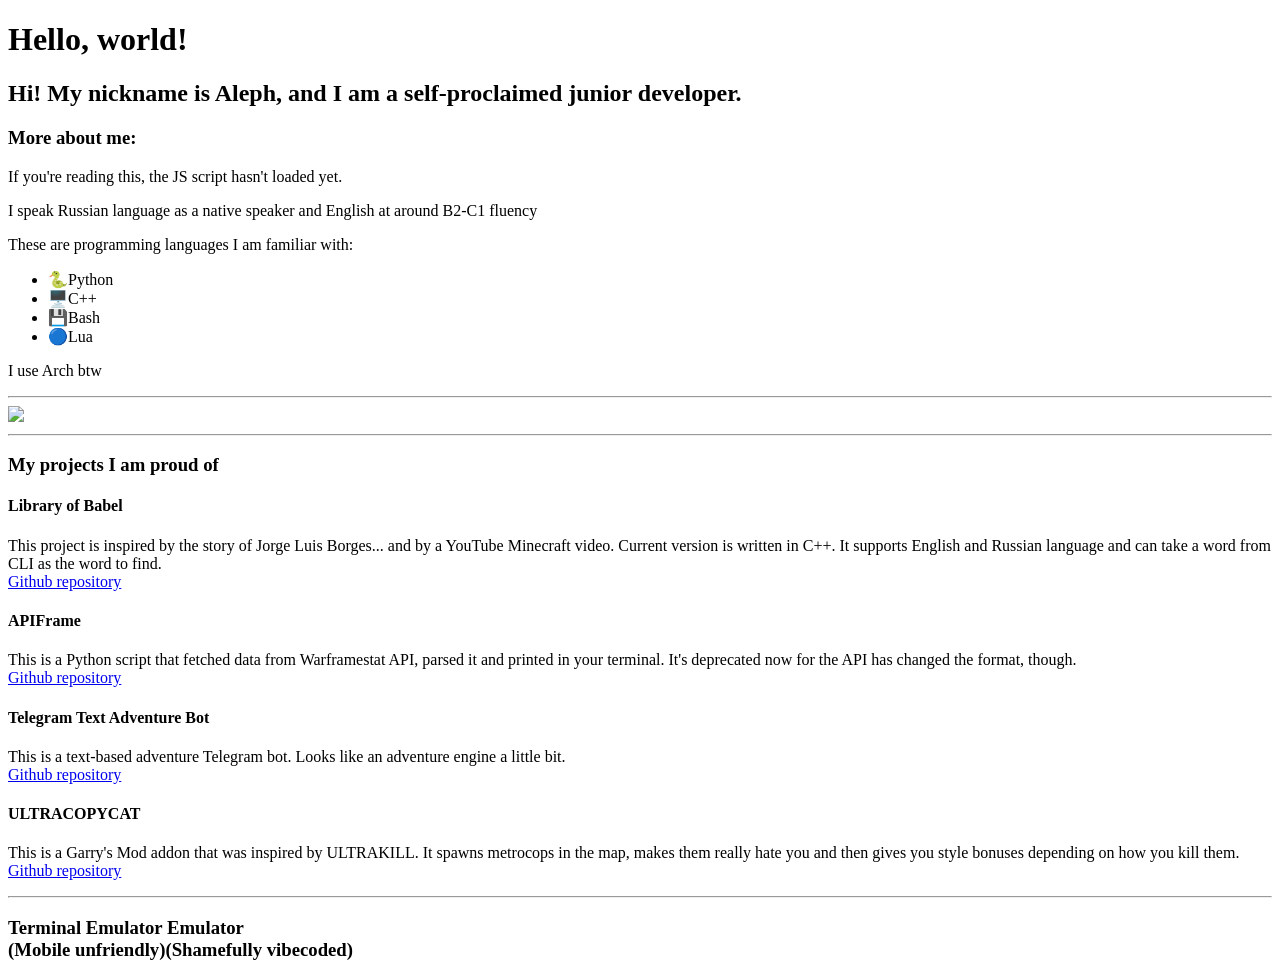
==== coolindex.html @ 6187ac16 "Added a note of shame" ====
<!DOCTYPE html>

<html>
  <head>
    <meta name="viewport" content="width=device-width">
    <meta charset="UTF-8">
    <link rel="stylesheet" href="style.css">
    <link rel="icon" href="favicon.ico">
    <script src="age.js" defer></script>
    <script src="tee.js" defer></script>
    <title>My Portfolio</title>
  </head>
    <body>

    <div class="titles">
      <!-- <div class="lang"><button type="button" class="lang_button">EN</button></div> -->
      <h1>Hello, world!</h1>
      <h2>Hi! My nickname is Aleph, and I am a self-proclaimed junior developer.</h2>
    </div>

    <noscript>
      <p id="noscript">JavaScript seems to be turned off. I am not stealing your data or tracking you! <a href="https://github.com/Aleph017/my_portfolio" target="_blank">You can make sure by checking the Github repo.</a> Please turn on :3</p>
    </noscript>

    <div class="judgement">
      <h3>More about me:</h3>
      <div class="about_me">
        <p id="my_age">If you're reading this, the JS script hasn't loaded yet.</p>  
        <p>I speak Russian language as a native speaker and English at around B2-C1 fluency </p>
        <p>These are programming languages I am familiar with:</p>
        <ul>
          <li>🐍Python</li>
          <li>🖥️C++</li>
          <li>💾Bash</li>
          <li>🔵Lua</li>
        </ul>
        <p>I use Arch btw</p>     
      </div>
      <hr>
      <img src="assets/minos.jpg" id="minos">
      <hr>

      <h3>My projects I am proud of</h3>
      <h4>Library of Babel</h4>
      <p>This project is inspired by the story of Jorge Luis Borges... and by a YouTube Minecraft video. Current version is written in C++. It supports English and Russian language and can take a word from CLI as the word to find.<br><a href="https://github.com/Aleph017/Babylon-Shelf" target="_blank">Github repository</a></p>

      <h4>APIFrame</h4>
      <p>This is a Python script that fetched data from Warframestat API, parsed it and printed in your terminal. It's deprecated now for the API has changed the format, though.<br><a href="https://github.com/Aleph017/apiframe" target="_blank">Github repository</a></p>

      <h4>Telegram Text Adventure Bot</h4>
      <p>This is a text-based adventure Telegram bot. Looks like an adventure engine a little bit.<br><a href="https://github.com/Aleph017/my_telegram_bot" target=_blank>Github repository</a></p> 
      <h4>ULTRACOPYCAT</h4>
      <p>This is a Garry's Mod addon that was inspired by ULTRAKILL. It spawns metrocops in the map, makes them really hate you and then gives you style bonuses depending on how you kill them.<br>
      <a href="https://github.com/Aleph017/ultracopycat" target="_blank">Github repository</a></p>
      <hr>
      <h3>Terminal Emulator Emulator<br>(Mobile unfriendly)(Shamefully vibecoded)</h3>
      
      <div id="TEE">
        <div id="cli"></div>
      </div>

    </div>
   
  </body>
</html>
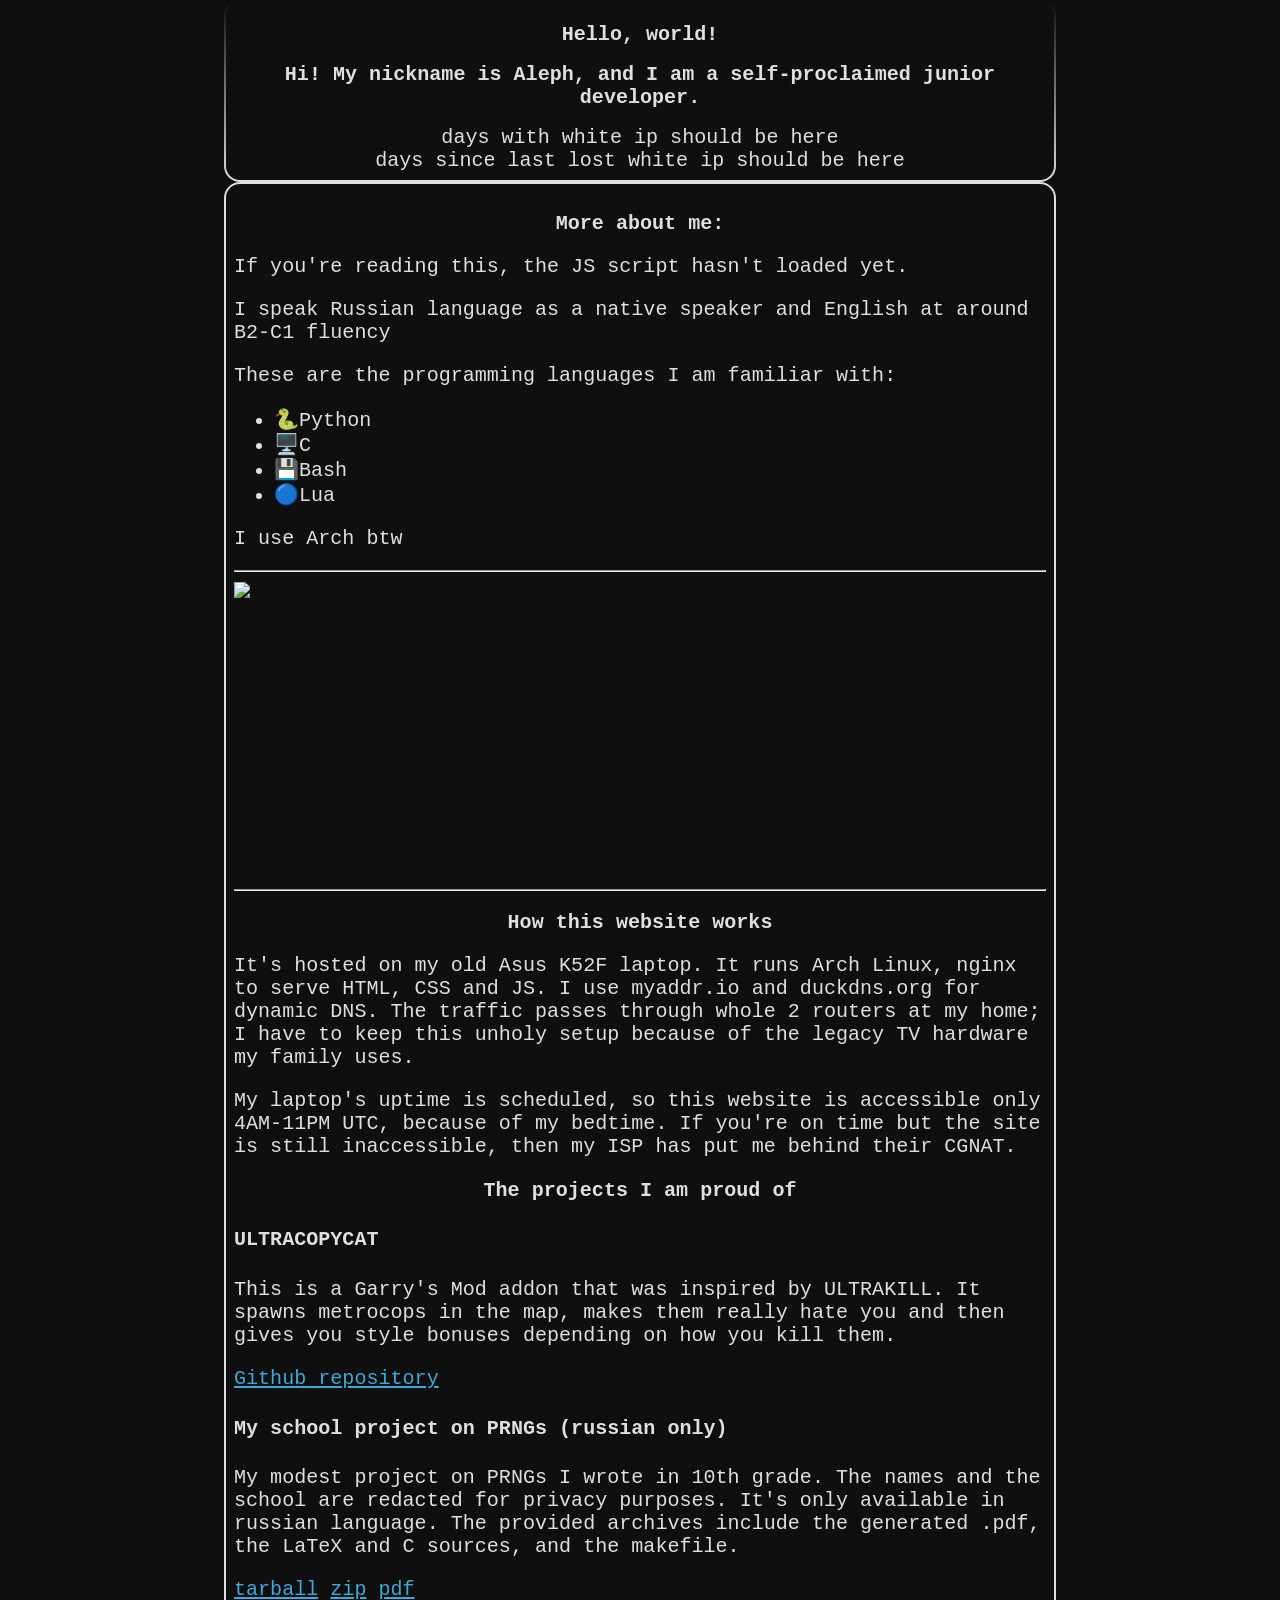
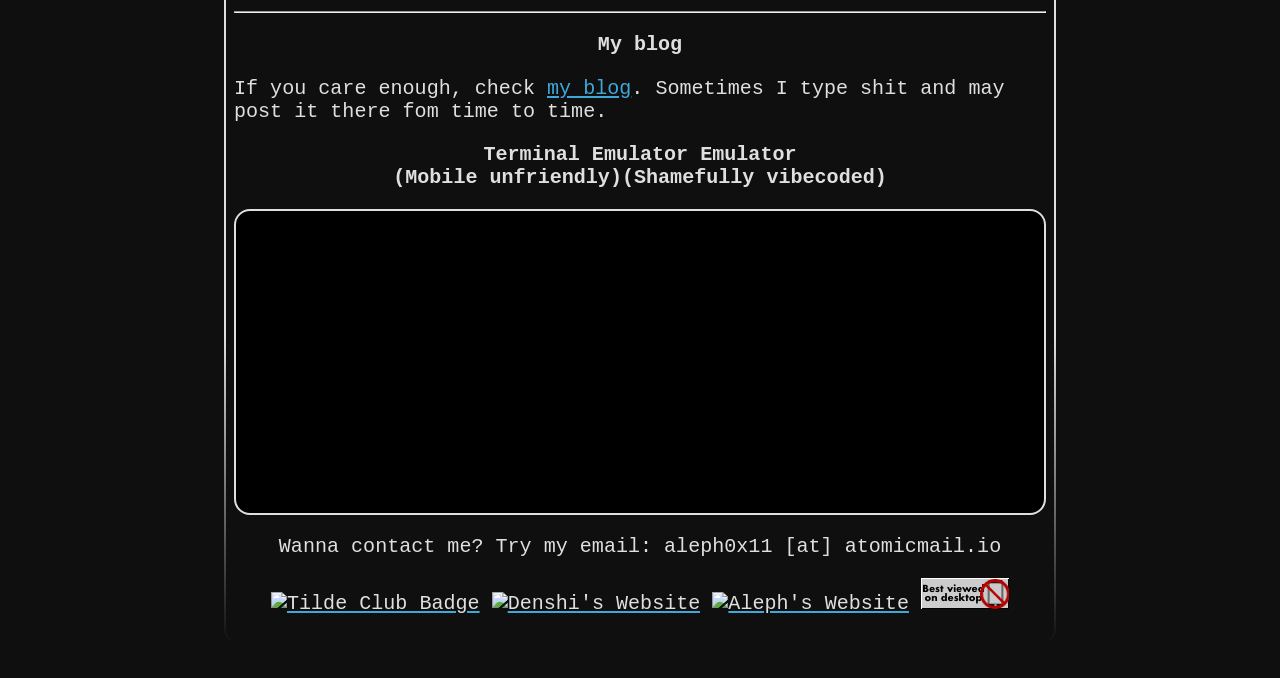
==== commit ac02f3bd: "lotta changes" ====
--- a/coolindex.html
+++ b/coolindex.html
@@ -8,18 +8,27 @@
     <link rel="icon" href="favicon.ico">
     <script src="age.js" defer></script>
     <script src="tee.js" defer></script>
-    <title>My Portfolio</title>
+    <script src="days.js" defer></script>
+    <title>Aleph's Website</title>
   </head>
     <body>
 
     <div class="titles">
-      <!-- <div class="lang"><button type="button" class="lang_button">EN</button></div> -->
       <h1>Hello, world!</h1>
       <h2>Hi! My nickname is Aleph, and I am a self-proclaimed junior developer.</h2>
+
+      <div id="counters">
+        <div id="days_active">days with white ip should be here</div>
+        <div id="days_since_isp">days since last lost white ip should be here</div>
+      </div>
+
     </div>
 
     <noscript>
-      <p id="noscript">JavaScript seems to be turned off. I am not stealing your data or tracking you! <a href="https://github.com/Aleph017/my_portfolio" target="_blank">You can make sure by checking the Github repo.</a> Please turn on :3</p>
+      <p id="noscript">JavaScript seems to be turned off. I am not stealing
+      your data or tracking you! <a
+      href="https://github.com/Aleph017/my-website" target="_blank">You can
+    make sure by checking the Github repo.</a> Please turn on :3</p>
     </noscript>
 
     <div class="judgement">
@@ -27,10 +36,10 @@
       <div class="about_me">
         <p id="my_age">If you're reading this, the JS script hasn't loaded yet.</p>  
         <p>I speak Russian language as a native speaker and English at around B2-C1 fluency </p>
-        <p>These are programming languages I am familiar with:</p>
+        <p>These are the programming languages I am familiar with:</p>
         <ul>
           <li>🐍Python</li>
-          <li>🖥️C++</li>
+          <li>🖥️C</li>
           <li>💾Bash</li>
           <li>🔵Lua</li>
         </ul>
@@ -39,27 +48,55 @@
       <hr>
       <img src="assets/minos.jpg" id="minos">
       <hr>
+      <h3>How this website works</h3>
+      <p>It's hosted on my old Asus K52F laptop. It runs Arch Linux, nginx to 
+      serve HTML, CSS and JS. I use myaddr.io and duckdns.org for dynamic DNS. 
+      The traffic passes through whole 2 routers at my home; I have to keep 
+      this unholy setup because of the legacy TV hardware my family uses.</p>
+      <p>My laptop's uptime is scheduled, so this website is accessible only 
+      4AM-11PM UTC, because of my bedtime. If you're on time but the site is 
+      still inaccessible, then my ISP has put me behind their CGNAT.</p>
 
-      <h3>My projects I am proud of</h3>
-      <h4>Library of Babel</h4>
-      <p>This project is inspired by the story of Jorge Luis Borges... and by a YouTube Minecraft video. Current version is written in C++. It supports English and Russian language and can take a word from CLI as the word to find.<br><a href="https://github.com/Aleph017/Babylon-Shelf" target="_blank">Github repository</a></p>
+      <h3>The projects I am proud of</h3>
+      <h4>ULTRACOPYCAT</h4>
+      <p>This is a Garry's Mod addon that was inspired by ULTRAKILL. It spawns
+      metrocops in the map, makes them really hate you and then gives you style
+      bonuses depending on how you kill them.<br></p>
+      <a href="https://github.com/Aleph017/ultracopycat" target="_blank">Github repository</a></p>
 
-      <h4>APIFrame</h4>
-      <p>This is a Python script that fetched data from Warframestat API, parsed it and printed in your terminal. It's deprecated now for the API has changed the format, though.<br><a href="https://github.com/Aleph017/apiframe" target="_blank">Github repository</a></p>
-
-      <h4>Telegram Text Adventure Bot</h4>
-      <p>This is a text-based adventure Telegram bot. Looks like an adventure engine a little bit.<br><a href="https://github.com/Aleph017/my_telegram_bot" target=_blank>Github repository</a></p> 
-      <h4>ULTRACOPYCAT</h4>
-      <p>This is a Garry's Mod addon that was inspired by ULTRAKILL. It spawns metrocops in the map, makes them really hate you and then gives you style bonuses depending on how you kill them.<br>
-      <a href="https://github.com/Aleph017/ultracopycat" target="_blank">Github repository</a></p>
+      <h4>My school project on PRNGs (russian only)</h4>
+      <p>My modest project on PRNGs I wrote in 10th grade. The names and the 
+      school are redacted for privacy purposes. It's only available in russian 
+      language. The provided archives include the generated .pdf, the LaTeX
+      and C sources, and the makefile.<br></p>
+      <a href="drivefill/pr.tar.xz">tarball</a> 
+      <a href="drivefill/pr.zip">zip</a>
+      <a href="drivefill/project.pdf" target="_blank">pdf</a>
       <hr>
+      <h3>My blog</h3>
+      <p>If you care enough, check <a href="debriefs/">my blog</a>. Sometimes
+      I type shit and may post it there fom time to time.</p>
       <h3>Terminal Emulator Emulator<br>(Mobile unfriendly)(Shamefully vibecoded)</h3>
       
       <div id="TEE">
         <div id="cli"></div>
       </div>
-
+      <center>
+        <p>Wanna contact me? Try my email: aleph0x11 [at] atomicmail.io</p>
+        <p>
+          <a href="https://tilde.club"><img
+             src="https://tilde.club/~zarate/tildeclub.gif" border="0"
+                  alt="Tilde Club Badge" class="button"></a> 
+          <a href="https://denshi.org/"><img
+            src="https://denshi.org/denshi.png" alt="Denshi's Website"
+            title="Denshi's Website (this guy helped me install Arch my first
+          time!)" class=button></a>
+          <a href="https://aleph17.myaddr.io"><img
+          src="https://aleph17.myaddr.io/alephbutton.jpg" alt="Aleph's Website"
+        class=button></a>
+          <img class="button" src="bestvieweddesktop.gif" alt="Best viewed on desktop">
+        </p>
+  		</center>
     </div>
-   
   </body>
 </html>
--- a/style.css
+++ b/style.css
@@ -0,0 +1,154 @@
+@font-face{
+  font-family: "Fira Code";
+  src: url("fonts/static/FiraCode-Regular.ttf") format("truetype");
+}
+
+@font-face{
+  font-family: Hack-local;
+  src: url("fonts/Hack-Regular.ttf") format("truetype");
+}
+
+iframe{
+  border: none;
+  overflow: hidden;
+  scrollbar-width: none;
+  display: block;
+  margin: 0 auto;
+  background-color: transparent;
+}
+
+.debriefs{
+  text-align: center;
+}
+
+body{
+  background-color: #0f0f0f;
+  align: center;
+  width: 65%;
+  margin: auto;
+}
+
+* {
+  font-family: Hack-local,"Fira Code", monospace;
+  font-size: 1.12rem;
+  color: #dfdfdf;
+}
+
+.button{
+  height: 31px;
+  width: 88px;
+}
+
+h1, h2, h3 {
+  text-align: center;
+}
+
+a:link{
+  color: #3da9db;
+}
+
+a:visited{
+  color: #00ff9c;
+}
+
+a:hover{
+  color: #fffc58
+}
+
+a:active{
+  color: 00ffc8;
+}
+
+#counters {
+  align: center;
+  align-items: center;
+  text-align: center;
+}
+
+#counters > div {
+ /* display: inline-block */
+}
+
+.lang{
+  display: inline-block;
+}
+
+.lang_button{
+  background-color: #0f0f0f !important;
+  font-size: 2.5vh;
+  border: 2px solid #dfdfdf;
+  border-radius: 8px;
+  height: 4vh;
+  width: 16vw;
+}
+
+.lang_button:active{
+  border-color: #afafaf;
+  color: #bfbfbf;
+}
+
+.about_me {
+  padding-left: 0px;
+}
+
+.titles, .judgement {
+  border: 2px solid transparent;
+  border-radius: 16px;
+  padding: 8px;
+  background-origin: border-box;
+  background-clip: padding-box, border-box;
+}
+
+.titles{
+  background-image: linear-gradient(#0f0f0f, #0f0f0f), linear-gradient(#0f0f0f, #dfdfdf);
+}
+
+.judgement{
+  background-image: linear-gradient(#0f0f0f, #0f0f0f), linear-gradient(#dfdfdf 85%, #0f0f0f);
+}
+
+#noscript{
+  border: 4px solid #d1c002;
+  border-radius: 16px;
+  padding: 8px;
+}
+
+#TEE{
+  padding: 16px;
+  height: 30vh;
+  width: auto;
+  overflow-y: scroll;
+  background-color: #000000;
+  font-family: Hack-local !important;
+  border: 2px solid #dfdfdf;
+  border-radius: 16px;
+}
+
+#cli *{
+  font-family: Hack-local !important;
+  font-size : 0.8rem;
+  background: none;
+  border: none;
+  outline: none;
+}
+
+#minos{
+/*  padding-right: 32px;*/
+  display: block;
+  margin-left: auto;
+  margin-right: auto;
+  height: 33vh;
+}
+
+#buttons-gallery{
+  text-align: center;
+}
+@media only screen and (max-width : 768px){
+  body{
+    min-width:100%;
+    margin: none;
+  }
+  *{
+    font-size: 0.9rem;
+  }
+}
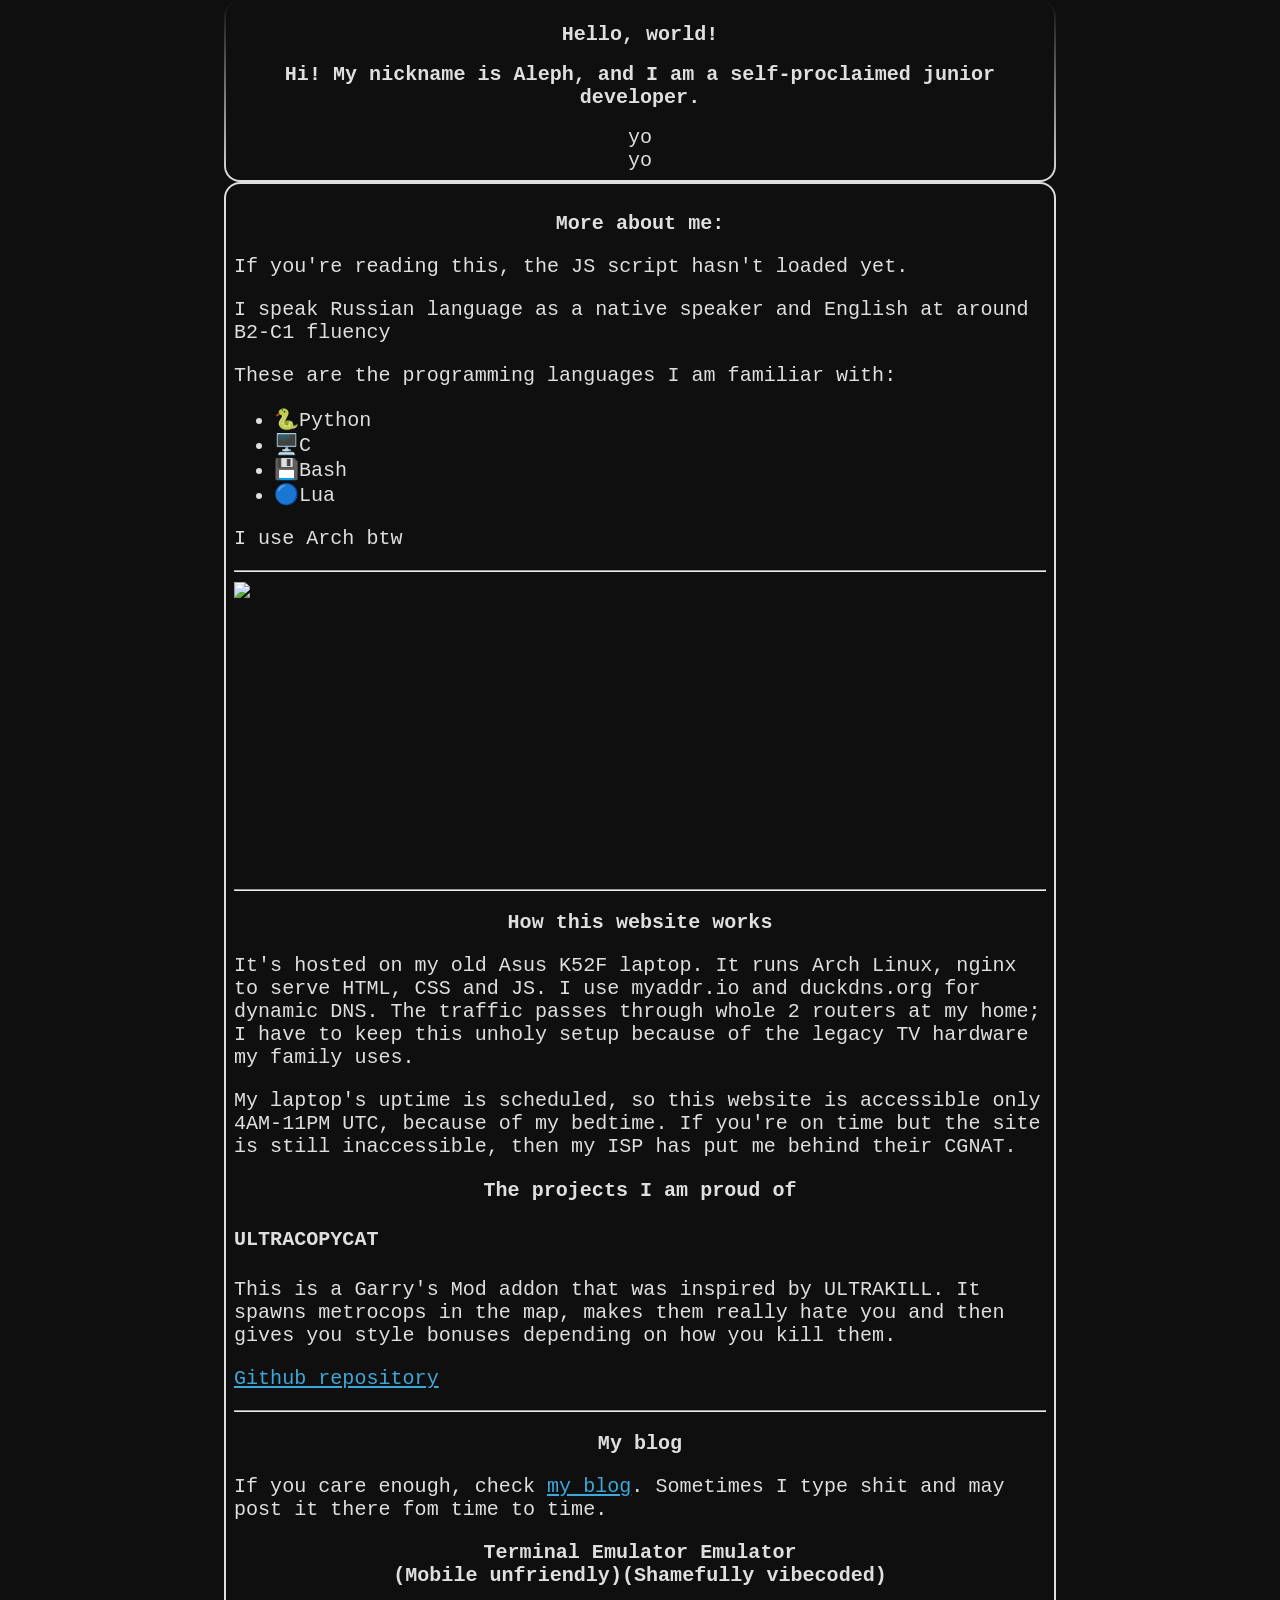
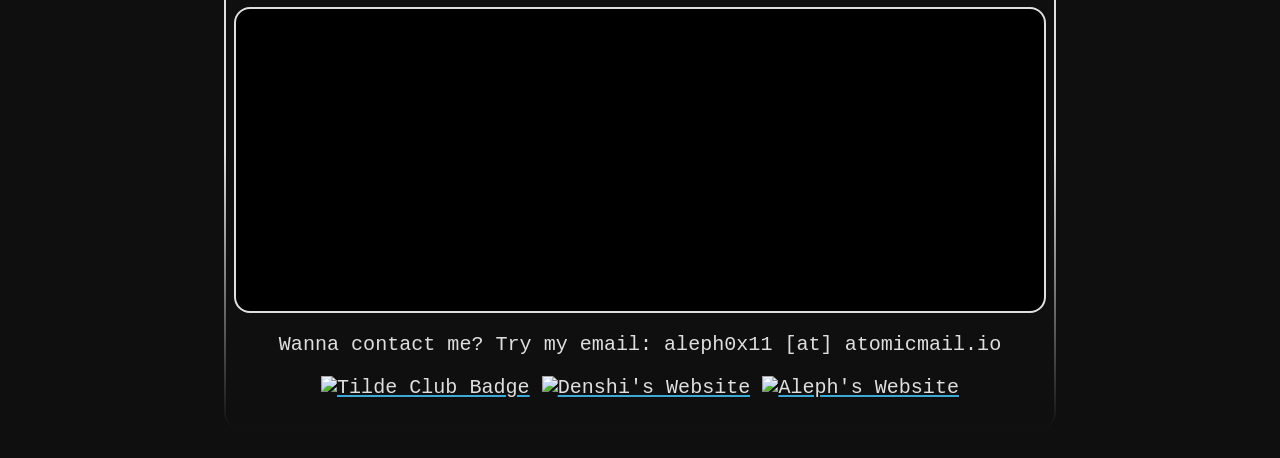
==== commit aaf2c381: "lotta changes" ====
--- a/coolindex.html
+++ b/coolindex.html
@@ -9,17 +9,18 @@
     <script src="age.js" defer></script>
     <script src="tee.js" defer></script>
     <script src="days.js" defer></script>
-    <title>Aleph's Website</title>
+    <title>My Portfolio</title>
   </head>
     <body>
 
     <div class="titles">
+      <!-- <div class="lang"><button type="button" class="lang_button">EN</button></div> -->
       <h1>Hello, world!</h1>
       <h2>Hi! My nickname is Aleph, and I am a self-proclaimed junior developer.</h2>
 
       <div id="counters">
-        <div id="days_active">days with white ip should be here</div>
-        <div id="days_since_isp">days since last lost white ip should be here</div>
+        <div id="days_active">yo</div>
+        <div id="days_since_isp">yo</div>
       </div>
 
     </div>
@@ -27,7 +28,7 @@
     <noscript>
       <p id="noscript">JavaScript seems to be turned off. I am not stealing
       your data or tracking you! <a
-      href="https://github.com/Aleph017/my-website" target="_blank">You can
+      href="https://github.com/Aleph017/my_portfolio" target="_blank">You can
     make sure by checking the Github repo.</a> Please turn on :3</p>
     </noscript>
 
@@ -63,15 +64,6 @@
       metrocops in the map, makes them really hate you and then gives you style
       bonuses depending on how you kill them.<br></p>
       <a href="https://github.com/Aleph017/ultracopycat" target="_blank">Github repository</a></p>
-
-      <h4>My school project on PRNGs (russian only)</h4>
-      <p>My modest project on PRNGs I wrote in 10th grade. The names and the 
-      school are redacted for privacy purposes. It's only available in russian 
-      language. The provided archives include the generated .pdf, the LaTeX
-      and C sources, and the makefile.<br></p>
-      <a href="drivefill/pr.tar.xz">tarball</a> 
-      <a href="drivefill/pr.zip">zip</a>
-      <a href="drivefill/project.pdf" target="_blank">pdf</a>
       <hr>
       <h3>My blog</h3>
       <p>If you care enough, check <a href="debriefs/">my blog</a>. Sometimes
@@ -84,17 +76,16 @@
       <center>
         <p>Wanna contact me? Try my email: aleph0x11 [at] atomicmail.io</p>
         <p>
-          <a href="https://tilde.club"><img
-             src="https://tilde.club/~zarate/tildeclub.gif" border="0"
-                  alt="Tilde Club Badge" class="button"></a> 
+          <a href="http://tilde.club"><img
+            src="http://tilde.club/~zarate/tildeclub.gif" border="0" alt="Tilde
+            Club Badge" style="height: 31px; width: 88px;"></a> 
           <a href="https://denshi.org/"><img
             src="https://denshi.org/denshi.png" alt="Denshi's Website"
             title="Denshi's Website (this guy helped me install Arch my first
-          time!)" class=button></a>
+          time!)" style="height: 31px; width: 88px;"></a>
           <a href="https://aleph17.myaddr.io"><img
           src="https://aleph17.myaddr.io/alephbutton.jpg" alt="Aleph's Website"
-        class=button></a>
-          <img class="button" src="bestvieweddesktop.gif" alt="Best viewed on desktop">
+        style="height: 31px; width: 88px;"></a>
         </p>
   		</center>
     </div>
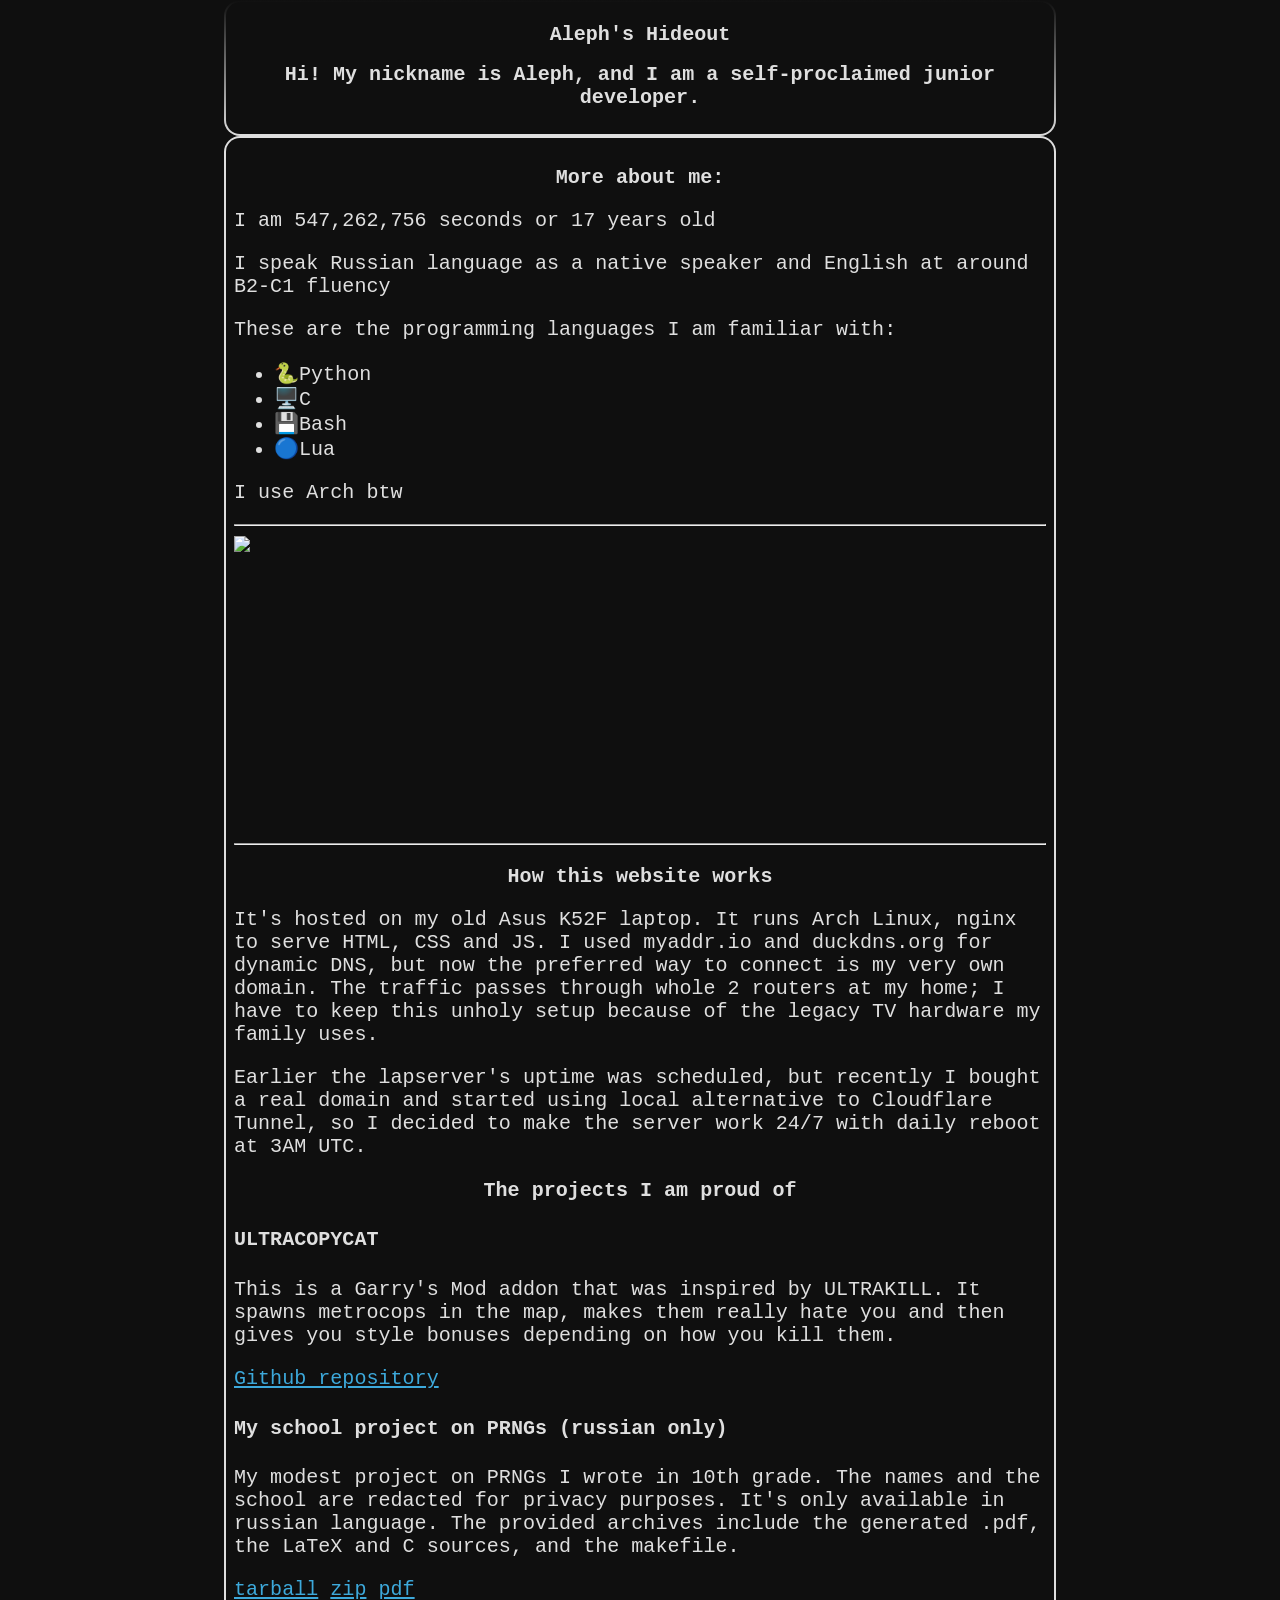
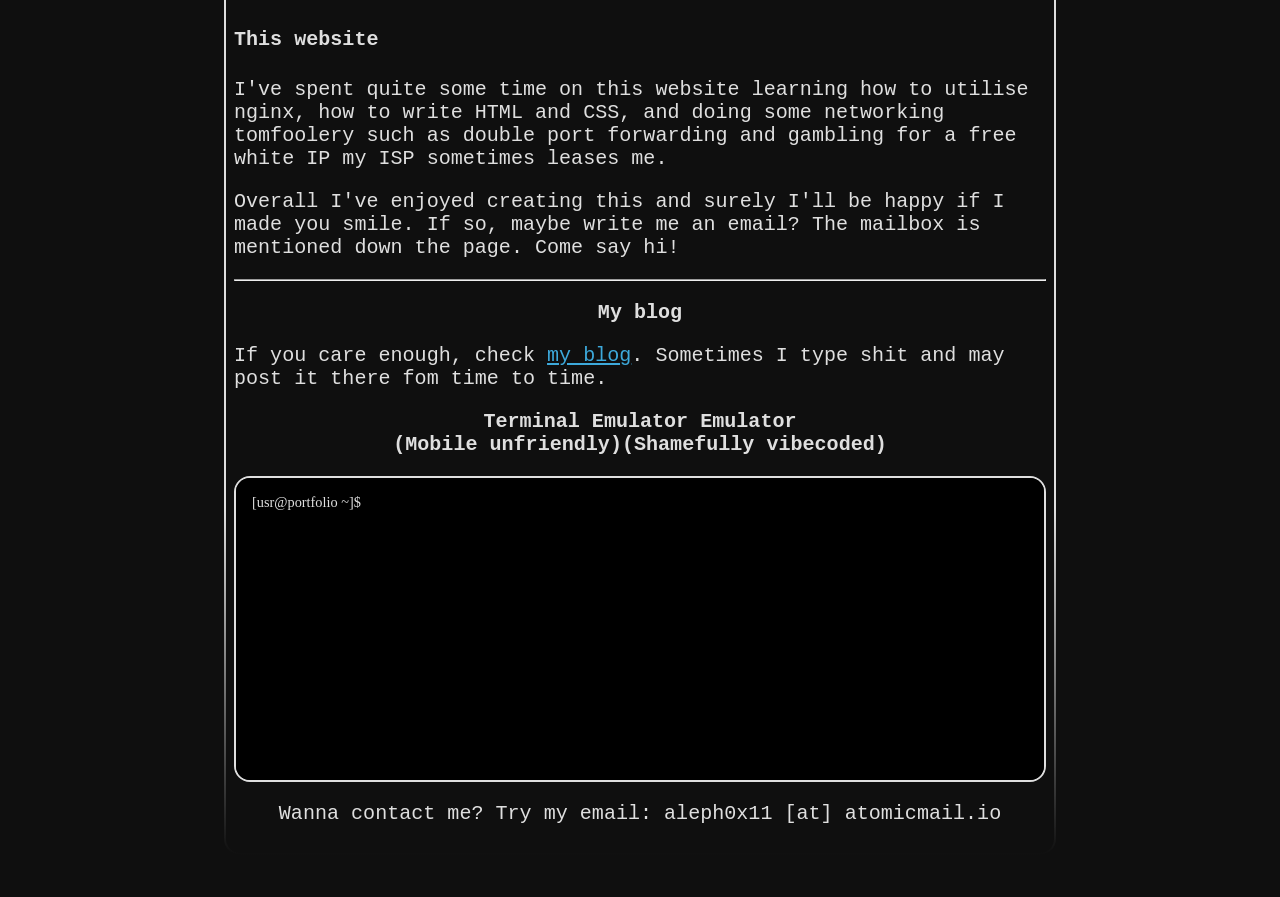
==== commit 4f9cc43d: "implemented SSI and edited coolindex" ====
--- a/coolindex.html
+++ b/coolindex.html
@@ -6,29 +6,30 @@
     <meta charset="UTF-8">
     <link rel="stylesheet" href="style.css">
     <link rel="icon" href="favicon.ico">
-    <script src="age.js" defer></script>
-    <script src="tee.js" defer></script>
-    <script src="days.js" defer></script>
-    <title>My Portfolio</title>
+    <script src="scripts/age.js" defer></script>
+    <script src="scripts/tee.js" defer></script>
+    <!---   <script src="days.js" defer></script> --->
+    <title>Aleph's Website</title>
   </head>
     <body>
 
     <div class="titles">
-      <!-- <div class="lang"><button type="button" class="lang_button">EN</button></div> -->
-      <h1>Hello, world!</h1>
+      <h1>Aleph's Hideout</h1>
       <h2>Hi! My nickname is Aleph, and I am a self-proclaimed junior developer.</h2>
 
+      <!---
       <div id="counters">
-        <div id="days_active">yo</div>
-        <div id="days_since_isp">yo</div>
+        <div id="days_active">days with white ip should be here</div>
+        <div id="days_since_isp">days since last lost white ip should be here</div>
       </div>
+      --->
 
     </div>
 
     <noscript>
       <p id="noscript">JavaScript seems to be turned off. I am not stealing
       your data or tracking you! <a
-      href="https://github.com/Aleph017/my_portfolio" target="_blank">You can
+      href="https://github.com/Aleph017/my-website" target="_blank">You can
     make sure by checking the Github repo.</a> Please turn on :3</p>
     </noscript>
 
@@ -48,15 +49,16 @@
       </div>
       <hr>
       <img src="assets/minos.jpg" id="minos">
-      <hr>
+      <hr> 
       <h3>How this website works</h3>
-      <p>It's hosted on my old Asus K52F laptop. It runs Arch Linux, nginx to 
-      serve HTML, CSS and JS. I use myaddr.io and duckdns.org for dynamic DNS. 
-      The traffic passes through whole 2 routers at my home; I have to keep 
-      this unholy setup because of the legacy TV hardware my family uses.</p>
-      <p>My laptop's uptime is scheduled, so this website is accessible only 
-      4AM-11PM UTC, because of my bedtime. If you're on time but the site is 
-      still inaccessible, then my ISP has put me behind their CGNAT.</p>
+      <p>It's hosted on my old Asus K52F laptop. It runs Arch Linux, nginx to
+      serve HTML, CSS and JS. I used myaddr.io and duckdns.org for dynamic DNS,
+      but now the preferred way to connect is my very own domain. The traffic
+      passes through whole 2 routers at my home; I have to keep this unholy
+      setup because of the legacy TV hardware my family uses.</p> 
+      <p>Earlier the lapserver's uptime was scheduled, but recently I bought a
+      real domain and started using local alternative to Cloudflare Tunnel, so
+      I decided to make the server work 24/7 with daily reboot at 3AM UTC.</p>
 
       <h3>The projects I am proud of</h3>
       <h4>ULTRACOPYCAT</h4>
@@ -64,6 +66,25 @@
       metrocops in the map, makes them really hate you and then gives you style
       bonuses depending on how you kill them.<br></p>
       <a href="https://github.com/Aleph017/ultracopycat" target="_blank">Github repository</a></p>
+
+      <h4>My school project on PRNGs (russian only)</h4>
+      <p>My modest project on PRNGs I wrote in 10th grade. The names and the 
+      school are redacted for privacy purposes. It's only available in russian 
+      language. The provided archives include the generated .pdf, the LaTeX
+      and C sources, and the makefile.<br></p>
+      <a href="drivefill/pr.tar.xz">tarball</a> 
+      <a href="drivefill/pr.zip">zip</a>
+      <a href="drivefill/project.pdf" target="_blank">pdf</a>
+
+      <h4>This website</h4>
+      <p>I've spent quite some time on this website learning how to utilise 
+      nginx, how to write HTML and CSS, and doing some networking tomfoolery 
+      such as double port forwarding and gambling for a free white IP my ISP 
+      sometimes leases me.</p>
+      <p>Overall I've enjoyed creating this and surely I'll be happy if I 
+      made you smile. If so, maybe write me an email? The mailbox is mentioned 
+      down the page. Come say hi!</p>
+
       <hr>
       <h3>My blog</h3>
       <p>If you care enough, check <a href="debriefs/">my blog</a>. Sometimes
@@ -75,18 +96,10 @@
       </div>
       <center>
         <p>Wanna contact me? Try my email: aleph0x11 [at] atomicmail.io</p>
-        <p>
-          <a href="http://tilde.club"><img
-            src="http://tilde.club/~zarate/tildeclub.gif" border="0" alt="Tilde
-            Club Badge" style="height: 31px; width: 88px;"></a> 
-          <a href="https://denshi.org/"><img
-            src="https://denshi.org/denshi.png" alt="Denshi's Website"
-            title="Denshi's Website (this guy helped me install Arch my first
-          time!)" style="height: 31px; width: 88px;"></a>
-          <a href="https://aleph17.myaddr.io"><img
-          src="https://aleph17.myaddr.io/alephbutton.jpg" alt="Aleph's Website"
-        style="height: 31px; width: 88px;"></a>
-        </p>
+        <!--#include file="buttons-gallery.html" -->
+        <!---
+          <object type="text/html" data="buttons-gallery.html"></object> 
+        --->
   		</center>
     </div>
   </body>
--- a/style.css
+++ b/style.css
@@ -21,7 +21,7 @@
   text-align: center;
 }
 
-body{
+body, object{
   background-color: #0f0f0f;
   align: center;
   width: 65%;
@@ -34,10 +34,6 @@
   color: #dfdfdf;
 }
 
-.button{
-  height: 31px;
-  width: 88px;
-}
 
 h1, h2, h3 {
   text-align: center;
@@ -140,11 +136,24 @@
   height: 33vh;
 }
 
+.button{
+  height: 31px;
+  width: 88px;
+}
+
 #buttons-gallery{
+  text-decoration: none !important;
+  outline: none !important;
   text-align: center;
 }
+
+.btnlink {
+  text-decoration: none !important;
+  outline: none !important;
+}
+
 @media only screen and (max-width : 768px){
-  body{
+  body, object{
     min-width:100%;
     margin: none;
   }
